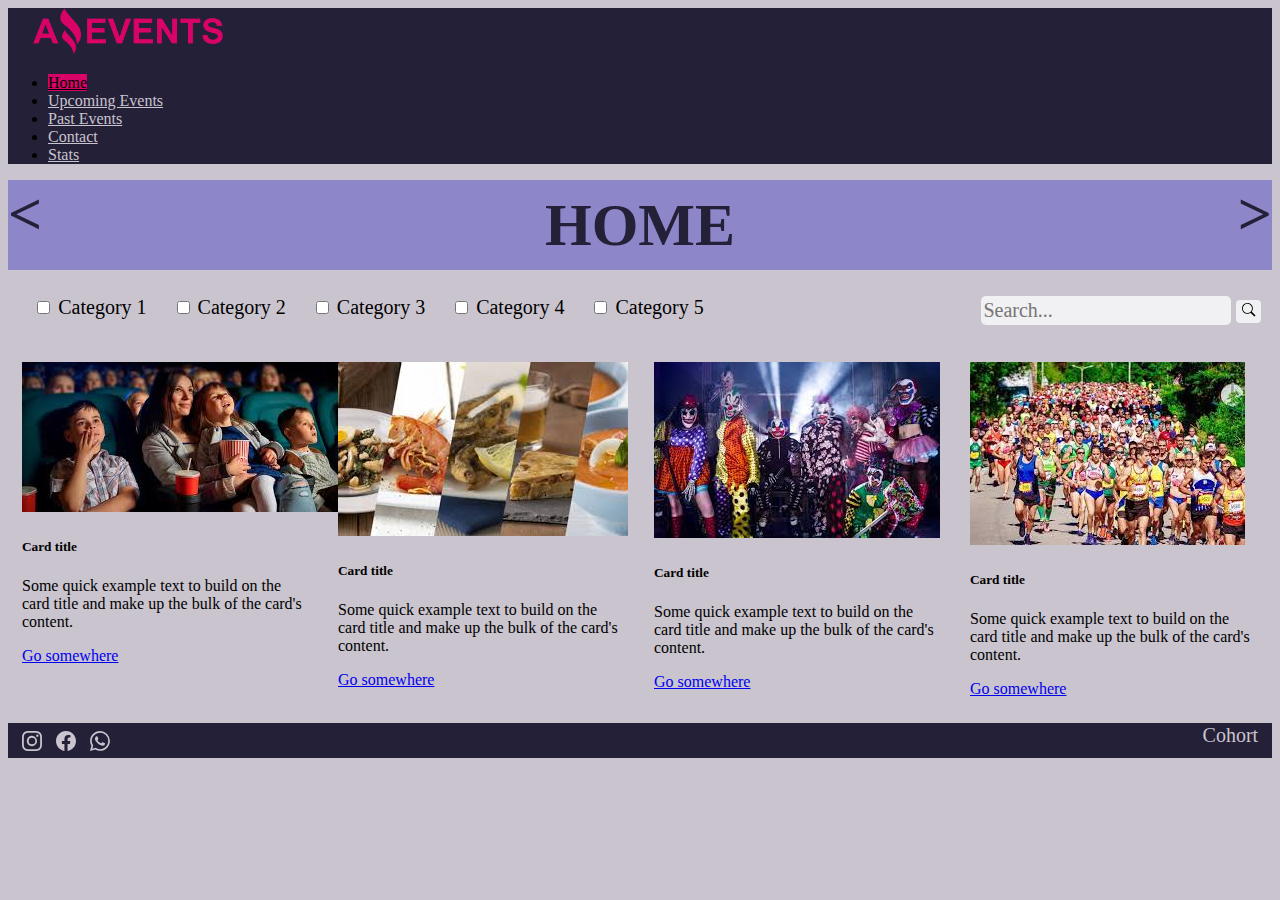
==== index.html @ ae0d7a33 ":sparkles:Feat: Add new pages and its structure. Add CSS stylesheet. Conected to Boostrap and add de" ====
<!DOCTYPE html>
<html lang="en">
<head>
    <meta charset="UTF-8">
    <meta http-equiv="X-UA-Compatible" content="IE=edge">
    <meta name="viewport" content="width=device-width, initial-scale=1.0">
    <link href="https://cdn.jsdelivr.net/npm/bootstrap@5.2.2/dist/css/bootstrap.min.css" rel="stylesheet" integrity="sha384-Zenh87qX5JnK2Jl0vWa8Ck2rdkQ2Bzep5IDxbcnCeuOxjzrPF/et3URy9Bv1WTRi" crossorigin="anonymous">
    <link rel="stylesheet" href="https://cdn.jsdelivr.net/npm/bootstrap-icons@1.9.1/font/bootstrap-icons.css">
    <link rel="stylesheet" href="./styles/stylesheet.css">
    <title>AE:Home Page</title>
</head>
<body>
    <header>
            <nav class="navbar">
                <img class="logo" src="../assets/Logo-Amazing-Events.png" alt="logo" width="15%">
                <div class="nav-bar nav-pills">
                    <ul class="nav justify-content-end">
                        <li class="nav-item">
                            <a class="nav-link active" aria-current="page" href="#">Home</a>
                        </li>
                        <li class="nav-item">
                            <a class="nav-link" href="./pages/upevents.html">Upcoming Events</a>
                        </li>
                        <li class="nav-item">
                            <a class="nav-link" href="./pages/pastevents.html">Past Events</a>
                        </li>
                        <li class="nav-item">
                            <a class="nav-link" href="./pages/contact.html">Contact</a>
                        </li>
                        <li class="nav-item">
                            <a class="nav-link" href="./pages/stats.html">Stats</a>
                        </li>
                    </ul>
                </div>
            </nav>
        <div class="titulo">
            <span>&lt;</span>
            <h1>HOME</h1>
            <span>&gt;</span>                
        </div>
    </header>
    <main>
        <section class="search-container">
            <div class="categories-container">
                <input type="checkbox" id="category" name="category1" value="category1">
                <label for="category1">Category 1</label>
                <input type="checkbox" id="category" name="category2" value="category2">
                <label for="category2">Category 2</label>
                <input type="checkbox" id="category" name="category3" value="category3">
                <label for="category3">Category 3</label>
                <input type="checkbox" id="category" name="category4" value="category4">
                <label for="category4">Category 4</label>
                <input type="checkbox" id="category" name="category5" value="category5">
                <label for="category5">Category 5</label>
            </div>
            <div class="searching">
                <form class="search-bar" action="">
                    <input class="search-inp" type="text" placeholder="Search..." name="search">
                    <button class="search-but" type="submit"><svg xmlns="http://www.w3.org/2000/svg" width="1em" height="1em" fill="currentColor" class="bi bi-search" viewBox="0 0 16 16">
                        <path d="M11.742 10.344a6.5 6.5 0 1 0-1.397 1.398h-.001c.03.04.062.078.098.115l3.85 3.85a1 1 0 0 0 1.415-1.414l-3.85-3.85a1.007 1.007 0 0 0-.115-.1zM12 6.5a5.5 5.5 0 1 1-11 0 5.5 5.5 0 0 1 11 0z"/>
                      </svg></button> 
                </form>
            </div>
            </nav>
        </section>
        <section class="cards">
            <div class="card" style="width: 18rem;">
                <img src="./assets/Cine7.jpg" class="card-img-top" alt="...">
                <div class="card-body">
                  <h5 class="card-title">Card title</h5>
                  <p class="card-text">Some quick example text to build on the card title and make up the bulk of the card's content.</p>
                  <a href="#" class="btn btn-primary">Go somewhere</a>
                </div>
            </div>
            <div class="card" style="width: 18rem;">
                <img src="./assets/Feria-de-comidas7.jpg" class="card-img-top" alt="...">
                <div class="card-body">
                  <h5 class="card-title">Card title</h5>
                  <p class="card-text">Some quick example text to build on the card title and make up the bulk of the card's content.</p>
                  <a href="#" class="btn btn-primary">Go somewhere</a>
                </div>
            </div>
            <div class="card" style="width: 18rem;">
                <img src="./assets/Fiesta-de-disfraces1.jpg" class="card-img-top" alt="...">
                <div class="card-body">
                  <h5 class="card-title">Card title</h5>
                  <p class="card-text">Some quick example text to build on the card title and make up the bulk of the card's content.</p>
                  <a href="#" class="btn btn-primary">Go somewhere</a>
                </div>
            </div>
            <div class="card" style="width: 18rem;">
                <img src="./assets/Maraton3.jpg" class="card-img-top" alt="...">
                <div class="card-body">
                  <h5 class="card-title">Card title</h5>
                  <p class="card-text">Some quick example text to build on the card title and make up the bulk of the card's content.</p>
                  <a href="#" class="btn btn-primary">Go somewhere</a>
                </div>
            </div>
        </section>
    </main>
    <footer>
        <div class="icons-container">
            <svg xmlns="http://www.w3.org/2000/svg" width="1em" height="1em" fill="currentColor" class="bi bi-instagram" viewBox="0 0 16 16">
                <path d="M8 0C5.829 0 5.556.01 4.703.048 3.85.088 3.269.222 2.76.42a3.917 3.917 0 0 0-1.417.923A3.927 3.927 0 0 0 .42 2.76C.222 3.268.087 3.85.048 4.7.01 5.555 0 5.827 0 8.001c0 2.172.01 2.444.048 3.297.04.852.174 1.433.372 1.942.205.526.478.972.923 1.417.444.445.89.719 1.416.923.51.198 1.09.333 1.942.372C5.555 15.99 5.827 16 8 16s2.444-.01 3.298-.048c.851-.04 1.434-.174 1.943-.372a3.916 3.916 0 0 0 1.416-.923c.445-.445.718-.891.923-1.417.197-.509.332-1.09.372-1.942C15.99 10.445 16 10.173 16 8s-.01-2.445-.048-3.299c-.04-.851-.175-1.433-.372-1.941a3.926 3.926 0 0 0-.923-1.417A3.911 3.911 0 0 0 13.24.42c-.51-.198-1.092-.333-1.943-.372C10.443.01 10.172 0 7.998 0h.003zm-.717 1.442h.718c2.136 0 2.389.007 3.232.046.78.035 1.204.166 1.486.275.373.145.64.319.92.599.28.28.453.546.598.92.11.281.24.705.275 1.485.039.843.047 1.096.047 3.231s-.008 2.389-.047 3.232c-.035.78-.166 1.203-.275 1.485a2.47 2.47 0 0 1-.599.919c-.28.28-.546.453-.92.598-.28.11-.704.24-1.485.276-.843.038-1.096.047-3.232.047s-2.39-.009-3.233-.047c-.78-.036-1.203-.166-1.485-.276a2.478 2.478 0 0 1-.92-.598 2.48 2.48 0 0 1-.6-.92c-.109-.281-.24-.705-.275-1.485-.038-.843-.046-1.096-.046-3.233 0-2.136.008-2.388.046-3.231.036-.78.166-1.204.276-1.486.145-.373.319-.64.599-.92.28-.28.546-.453.92-.598.282-.11.705-.24 1.485-.276.738-.034 1.024-.044 2.515-.045v.002zm4.988 1.328a.96.96 0 1 0 0 1.92.96.96 0 0 0 0-1.92zm-4.27 1.122a4.109 4.109 0 1 0 0 8.217 4.109 4.109 0 0 0 0-8.217zm0 1.441a2.667 2.667 0 1 1 0 5.334 2.667 2.667 0 0 1 0-5.334z"/>
            </svg>
            <svg xmlns="http://www.w3.org/2000/svg" width="1em" height="1em" fill="currentColor" class="bi bi-facebook" viewBox="0 0 16 16">
                <path d="M16 8.049c0-4.446-3.582-8.05-8-8.05C3.58 0-.002 3.603-.002 8.05c0 4.017 2.926 7.347 6.75 7.951v-5.625h-2.03V8.05H6.75V6.275c0-2.017 1.195-3.131 3.022-3.131.876 0 1.791.157 1.791.157v1.98h-1.009c-.993 0-1.303.621-1.303 1.258v1.51h2.218l-.354 2.326H9.25V16c3.824-.604 6.75-3.934 6.75-7.951z"/>
            </svg>
            <svg xmlns="http://www.w3.org/2000/svg" width="1em" height="1em" fill="currentColor" class="bi bi-whatsapp" viewBox="0 0 16 16">
                <path d="M13.601 2.326A7.854 7.854 0 0 0 7.994 0C3.627 0 .068 3.558.064 7.926c0 1.399.366 2.76 1.057 3.965L0 16l4.204-1.102a7.933 7.933 0 0 0 3.79.965h.004c4.368 0 7.926-3.558 7.93-7.93A7.898 7.898 0 0 0 13.6 2.326zM7.994 14.521a6.573 6.573 0 0 1-3.356-.92l-.24-.144-2.494.654.666-2.433-.156-.251a6.56 6.56 0 0 1-1.007-3.505c0-3.626 2.957-6.584 6.591-6.584a6.56 6.56 0 0 1 4.66 1.931 6.557 6.557 0 0 1 1.928 4.66c-.004 3.639-2.961 6.592-6.592 6.592zm3.615-4.934c-.197-.099-1.17-.578-1.353-.646-.182-.065-.315-.099-.445.099-.133.197-.513.646-.627.775-.114.133-.232.148-.43.05-.197-.1-.836-.308-1.592-.985-.59-.525-.985-1.175-1.103-1.372-.114-.198-.011-.304.088-.403.087-.088.197-.232.296-.346.1-.114.133-.198.198-.33.065-.134.034-.248-.015-.347-.05-.099-.445-1.076-.612-1.47-.16-.389-.323-.335-.445-.34-.114-.007-.247-.007-.38-.007a.729.729 0 0 0-.529.247c-.182.198-.691.677-.691 1.654 0 .977.71 1.916.81 2.049.098.133 1.394 2.132 3.383 2.992.47.205.84.326 1.129.418.475.152.904.129 1.246.08.38-.058 1.171-.48 1.338-.943.164-.464.164-.86.114-.943-.049-.084-.182-.133-.38-.232z"/>
            </svg>
        </div>
        <span>Cohort</span>
    </footer>   
</body>
    <script src="https://cdn.jsdelivr.net/npm/bootstrap@5.2.2/dist/js/bootstrap.bundle.min.js" integrity="sha384-OERcA2EqjJCMA+/3y+gxIOqMEjwtxJY7qPCqsdltbNJuaOe923+mo//f6V8Qbsw3" crossorigin="anonymous"></script>
</html>
---- styles/stylesheet.css ----
body {
    background-color: #CAC4CE;
}

.logo {
    padding-left: 2%;
}

.nav {
    --bs-nav-link-color: var(--bs-link-color);
    --bs-nav-link-hover-color: #D90368;
}

.navbar {
    background-color: #242038;
}

.nav-link {
color: #CAC4CE;
}

.nav-pills .nav-link.active, .nav-pills .show>.nav-link {
    color: var(--bs-nav-pills-link-active-color);
    background-color: #D90368;
    cursor: default;
}

.titulo {
    display: flex;
    justify-content: space-between;
    background-color: #8D86C9;
    align-content: center;
    color: #242038;
}

h1 {
    font-size: 60px;
    padding: 0;
    margin: 0;
    line-height: 1.5;
}

.titulo > span {
    font-size: 60px;
    font-weight: bold;
} 

.search-container {
    display: flex;
    justify-content: space-between;
    margin: 2% 0% 0% 2%;
    font-size: 20px;
}

.categories-container {
    width: 60%;
}

.categories-container > label{
    padding-right: 3%;
}

#category {
    padding: 10px;
}

.searching {
    width: 25%;
    margin-left: 20%;
}

input[type=text] {
    border-radius: 5px;
    border: none;
    background-color: rgba(255, 255, 255, 0.74);
    font-family: unset;
    font-size: 20px;
}  

.search-inp {
    padding: 1%;
}

.search-but {
    border-radius: 4px;
    border: none;
    padding: 1% 2%;
    background-color: rgba(255, 255, 255, 0.74);
    transition: all 0.5s;
}

.search-but:hover {
    background-color: #D90368;
  }

.cards {
    display: flex;
    justify-content: space-around;
    margin-top: 3%;
    margin-bottom: 2%;
}

footer {
    display: flex;
    justify-content: space-between;
    background-color: #242038;
    padding: 0.1%;
    margin-top: 1%;
    font-size: 20px;
    color: #CAC4CE;
}

.icons-container {
    width: 8%;
    display: flex;
    justify-content: space-around;
    margin: 0.5%;
    
}

footer > span {
   margin-right: 1%;
}
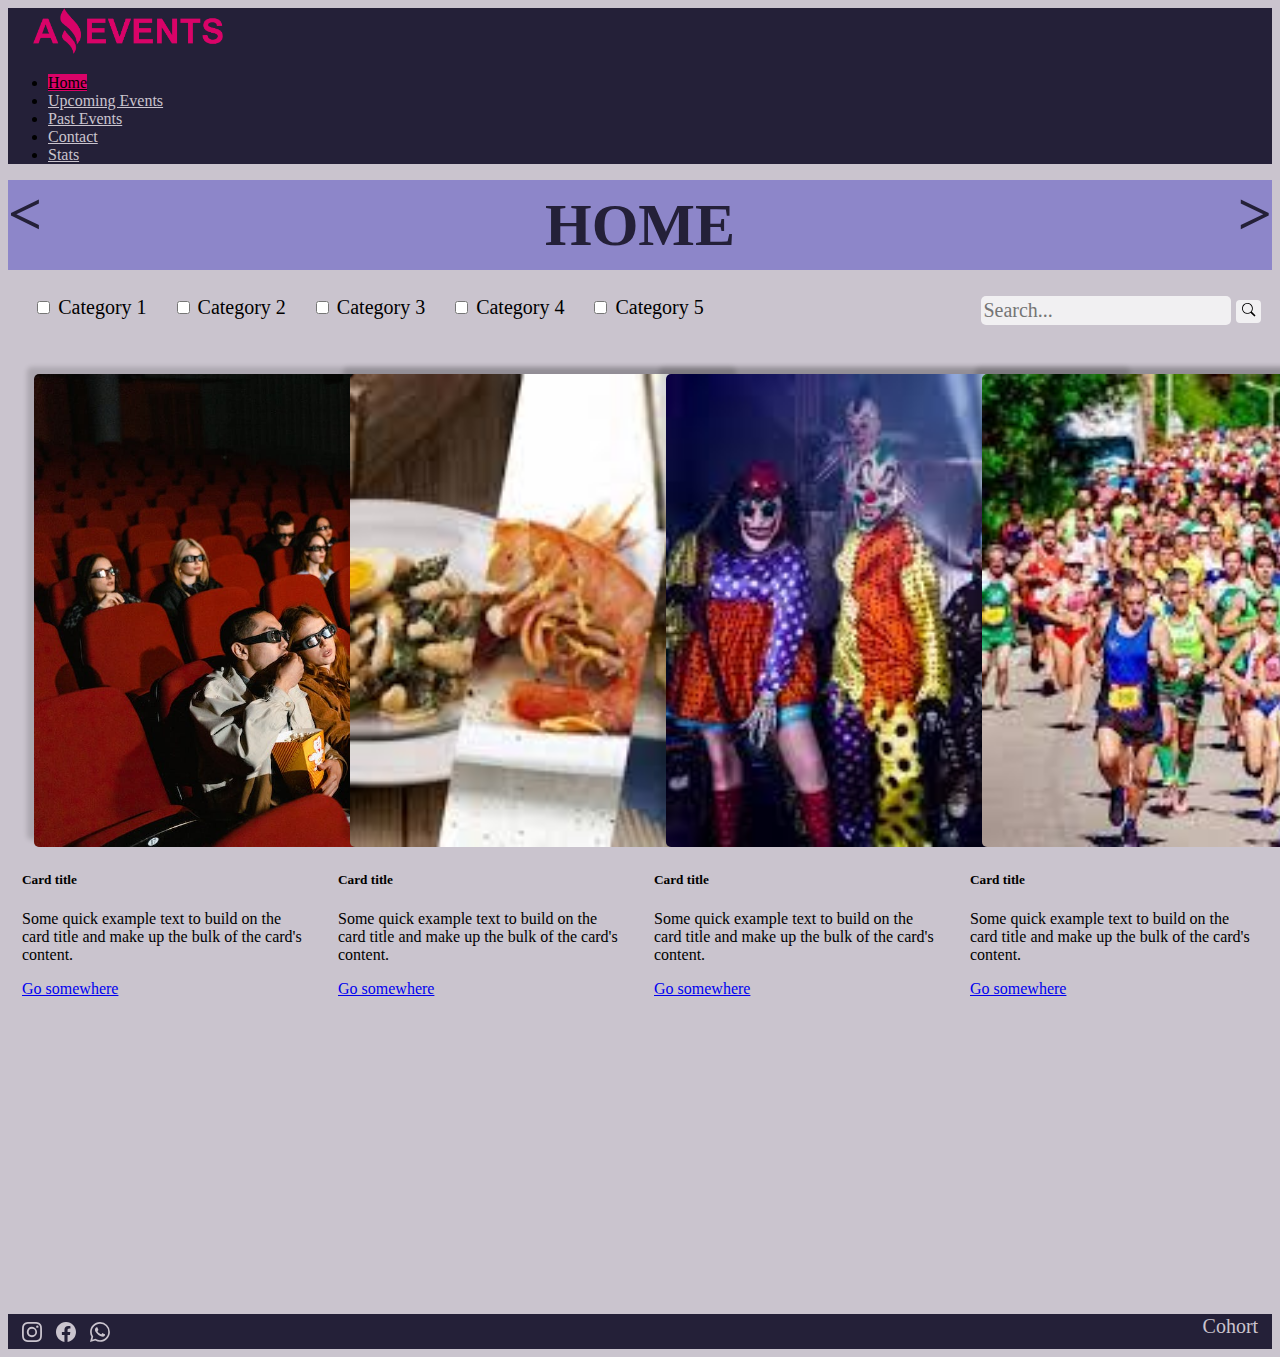
==== commit 647ad3c8: ":sparkles: Add content and features from boostrap and images, home page ready" ====
--- a/index.html
+++ b/index.html
@@ -8,6 +8,7 @@
     <link rel="stylesheet" href="https://cdn.jsdelivr.net/npm/bootstrap-icons@1.9.1/font/bootstrap-icons.css">
     <link rel="stylesheet" href="./styles/stylesheet.css">
     <title>AE:Home Page</title>
+    <link rel="icon" type="image/x-icon" href="./assets/icon_amazing_events.png">
 </head>
 <body>
     <header>
@@ -65,7 +66,9 @@
         </section>
         <section class="cards">
             <div class="card" style="width: 18rem;">
-                <img src="./assets/Cine7.jpg" class="card-img-top" alt="...">
+                <div class="image-card-container"> 
+                    <img src="./assets/cinema.jpeg" class="card-img-top" alt="cinema">
+                </div>
                 <div class="card-body">
                   <h5 class="card-title">Card title</h5>
                   <p class="card-text">Some quick example text to build on the card title and make up the bulk of the card's content.</p>
@@ -73,7 +76,9 @@
                 </div>
             </div>
             <div class="card" style="width: 18rem;">
-                <img src="./assets/Feria-de-comidas7.jpg" class="card-img-top" alt="...">
+                <div class="image-card-container">
+                    <img src="./assets/Feria-de-comidas7.jpg" class="card-img-top" alt="food fair">
+                </div>
                 <div class="card-body">
                   <h5 class="card-title">Card title</h5>
                   <p class="card-text">Some quick example text to build on the card title and make up the bulk of the card's content.</p>
@@ -81,7 +86,9 @@
                 </div>
             </div>
             <div class="card" style="width: 18rem;">
-                <img src="./assets/Fiesta-de-disfraces1.jpg" class="card-img-top" alt="...">
+                <div class="image-card-container">
+                    <img src="./assets/Fiesta-de-disfraces1.jpg" class="card-img-top" alt="costume party">
+                </div>
                 <div class="card-body">
                   <h5 class="card-title">Card title</h5>
                   <p class="card-text">Some quick example text to build on the card title and make up the bulk of the card's content.</p>
@@ -89,7 +96,9 @@
                 </div>
             </div>
             <div class="card" style="width: 18rem;">
-                <img src="./assets/Maraton3.jpg" class="card-img-top" alt="...">
+                <div class="image-card-container">
+                    <img src="./assets/Maraton3.jpg" class="card-img-top" alt="marathon">
+                </div>
                 <div class="card-body">
                   <h5 class="card-title">Card title</h5>
                   <p class="card-text">Some quick example text to build on the card title and make up the bulk of the card's content.</p>
--- a/styles/stylesheet.css
+++ b/styles/stylesheet.css
@@ -100,6 +100,17 @@
     margin-bottom: 2%;
 }
 
+.image-card-container {
+    padding: 12px;
+    height: 50%;
+}
+
+.image-card-container > img {
+    height: 102%;
+    border-radius: 5px;
+    box-shadow: -7px -7px 5px 0px rgba(0, 0, 0, 0.15);
+}
+
 footer {
     display: flex;
     justify-content: space-between;
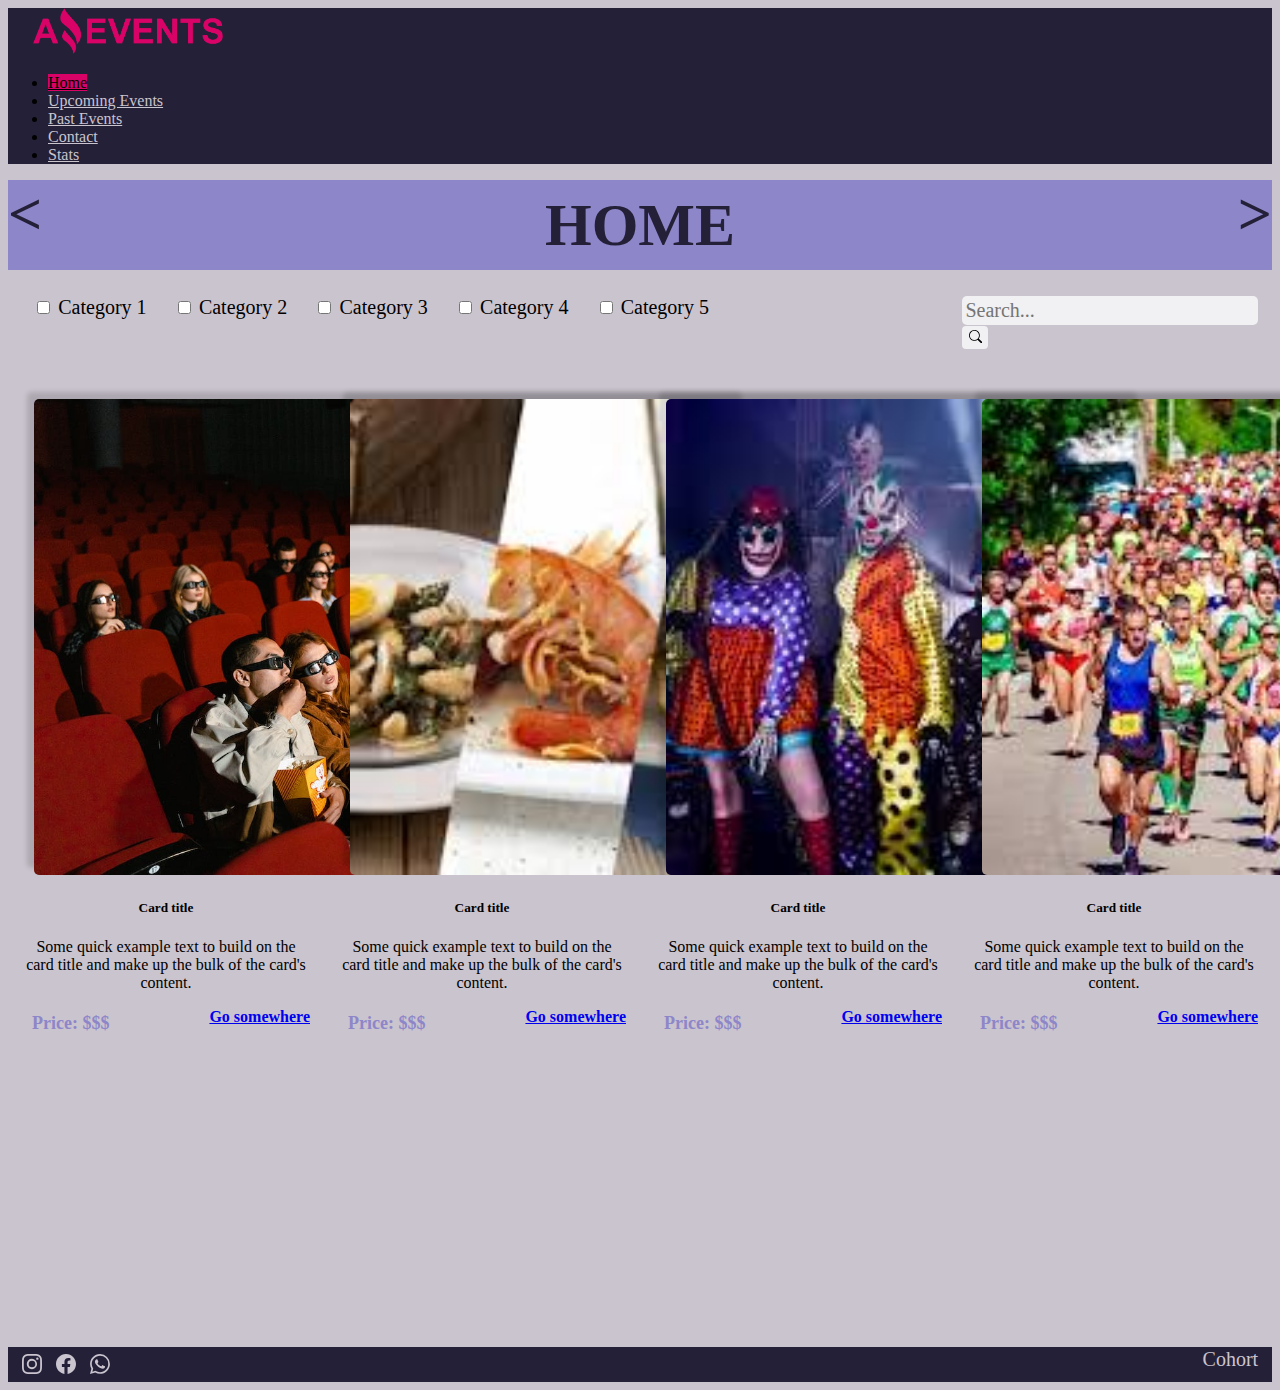
==== commit e25c06a7: ":sparkles:Feat: All pages ready with its styles" ====
--- a/index.html
+++ b/index.html
@@ -56,13 +56,12 @@
             </div>
             <div class="searching">
                 <form class="search-bar" action="">
-                    <input class="search-inp" type="text" placeholder="Search..." name="search">
+                    <input class="search-inp" type="text" placeholder="Search..." name="search" size="24px">
                     <button class="search-but" type="submit"><svg xmlns="http://www.w3.org/2000/svg" width="1em" height="1em" fill="currentColor" class="bi bi-search" viewBox="0 0 16 16">
                         <path d="M11.742 10.344a6.5 6.5 0 1 0-1.397 1.398h-.001c.03.04.062.078.098.115l3.85 3.85a1 1 0 0 0 1.415-1.414l-3.85-3.85a1.007 1.007 0 0 0-.115-.1zM12 6.5a5.5 5.5 0 1 1-11 0 5.5 5.5 0 0 1 11 0z"/>
                       </svg></button> 
                 </form>
             </div>
-            </nav>
         </section>
         <section class="cards">
             <div class="card" style="width: 18rem;">
@@ -72,7 +71,10 @@
                 <div class="card-body">
                   <h5 class="card-title">Card title</h5>
                   <p class="card-text">Some quick example text to build on the card title and make up the bulk of the card's content.</p>
-                  <a href="#" class="btn btn-primary">Go somewhere</a>
+                  <div class="bottom-card"> 
+                    <span>Price: $$$</span>
+                    <a href="./pages/details.html" class="btn btn-primary">Go somewhere</a>
+                  </div>
                 </div>
             </div>
             <div class="card" style="width: 18rem;">
@@ -82,7 +84,10 @@
                 <div class="card-body">
                   <h5 class="card-title">Card title</h5>
                   <p class="card-text">Some quick example text to build on the card title and make up the bulk of the card's content.</p>
-                  <a href="#" class="btn btn-primary">Go somewhere</a>
+                  <div class="bottom-card"> 
+                    <span>Price: $$$</span>
+                    <a href="./pages/details.html" class="btn btn-primary">Go somewhere</a>
+                  </div>
                 </div>
             </div>
             <div class="card" style="width: 18rem;">
@@ -92,7 +97,10 @@
                 <div class="card-body">
                   <h5 class="card-title">Card title</h5>
                   <p class="card-text">Some quick example text to build on the card title and make up the bulk of the card's content.</p>
-                  <a href="#" class="btn btn-primary">Go somewhere</a>
+                  <div class="bottom-card"> 
+                    <span>Price: $$$</span>
+                    <a href="./pages/details.html" class="btn btn-primary">Go somewhere</a>
+                  </div>
                 </div>
             </div>
             <div class="card" style="width: 18rem;">
@@ -102,7 +110,10 @@
                 <div class="card-body">
                   <h5 class="card-title">Card title</h5>
                   <p class="card-text">Some quick example text to build on the card title and make up the bulk of the card's content.</p>
-                  <a href="#" class="btn btn-primary">Go somewhere</a>
+                  <div class="bottom-card"> 
+                    <span>Price: $$$</span>
+                    <a href="./pages/details.html" class="btn btn-primary">Go somewhere</a>
+                  </div>
                 </div>
             </div>
         </section>
--- a/styles/stylesheet.css
+++ b/styles/stylesheet.css
@@ -16,7 +16,11 @@
 }
 
 .nav-link {
-color: #CAC4CE;
+    color: #CAC4CE;
+}
+
+.nav-bar {
+    margin-right: 1%;
 }
 
 .nav-pills .nav-link.active, .nav-pills .show>.nav-link {
@@ -76,6 +80,10 @@
     font-family: unset;
     font-size: 20px;
 }  
+
+.searching {
+    margin-left: -1%;
+}
 
 .search-inp {
     padding: 1%;
@@ -91,13 +99,30 @@
 
 .search-but:hover {
     background-color: #D90368;
-  }
+}
 
 .cards {
     display: flex;
     justify-content: space-around;
     margin-top: 3%;
     margin-bottom: 2%;
+}
+
+.card-body {
+    text-align: center;
+}
+
+.bottom-card {
+    display: flex;
+    justify-content: space-between;
+}
+
+.bottom-card > span {
+    font-weight: 600;
+    font-size: 18px;
+    padding-top: 5px;
+    padding-left: 10px;
+    color: #8D86C9;
 }
 
 .image-card-container {
@@ -132,3 +157,166 @@
 footer > span {
    margin-right: 1%;
 }
+
+.contact-section {
+    display: flex;
+    justify-content: center;
+}
+
+.contact-container {
+    display: flex;
+    flex-direction: column;
+    align-items: center;
+    width: 50%;
+    padding: 2%;
+    margin-top: 3%;
+    color:#a80350;
+    border-radius: 10px;
+}
+
+.email {
+    margin-bottom: 3%;
+    font-size: 20px;
+    font-weight: bold;
+}
+
+.name {
+    margin-bottom: 4%;
+    font-size: 20px;
+    font-weight: bold;
+}
+
+.comment {
+    display: flex;
+    flex-direction: column;
+    margin-bottom: 3%;
+    margin-top: 5%;
+    font-size: 20px;
+    font-weight: bold;
+}
+
+.comment > label {
+    margin-bottom: 1%;
+    font-size: 20px;
+    font-weight: bold;
+}
+
+.submit-button {
+    display: flex;
+    justify-content: end;
+}
+
+.btn-primary {
+    --bs-btn-bg: #D90368;
+    --bs-btn-border-color: #D90368;
+    --bs-btn-hover-bg: #a80350;
+    --bs-btn-hover-border-color: #a80350;
+    --bs-btn-color: white;
+    font-size: 16px;
+    font-weight: 700;
+}
+
+input[type=email] {
+    border-radius: 5px;
+    border: none;
+    background-color: rgba(255, 255, 255, 0.74);
+    font-family: unset;
+}  
+
+textarea {
+    border-radius: 5px;
+    border: none;
+    background-color: rgba(255, 255, 255, 0.74);
+    font-size: 16px;
+}  
+
+.less-content-footer {
+  position: relative;
+  position: fixed;
+  bottom: 0%;
+  display: flex;
+  justify-content: space-between;
+  background-color: #242038;
+  padding: 0.1%;
+  width: 100%;
+  margin-top: 1%; 
+  font-size: 20px;
+  color: #CAC4CE;
+}
+
+.table-container {
+    width: 80%;
+    margin: 3% 0%;
+    padding: 2%;
+    border-radius: 10px;
+    background-color: white;
+}
+
+.table {
+    color: #242038;
+    border: 1px solid;
+}
+
+.title-row {
+    background-color: #242038;
+    color: #CAC4CE;
+}
+
+td {
+    border: 1px solid;
+    font-weight: 500;
+}
+
+.empty-row > td {
+    height: 30px;
+}
+
+.stats-main {
+    display: flex;
+    justify-content: center;
+}
+
+.detail-card-section {
+    display: flex;
+    justify-content: center;
+}
+
+.detail-card-container {
+    width: 70%;
+    display: flex;
+    background-color: white;
+    margin-top: 3%;
+}
+
+.img-detail-container {
+    padding: 30px;
+    padding-right: 5px;
+}
+
+.img-detail-container > img {
+    width: 450px;
+    height: 400px;
+    border-radius: 5px;
+    box-shadow: -7px -7px 5px 0px rgba(0, 0, 0, 0.15);
+}
+
+.detail-info-container {
+    width: 50%;
+    display: flex;
+    flex-direction: column;
+    justify-content: center;
+    padding: 30px 25px 30px 20px; 
+    text-align: justify;
+}
+
+.detail-info-container > span {
+    font-size: 50px;
+    font-weight: bold;
+    margin-top: -5%;
+}
+
+.detail-info-container > p {
+    font-size: 18px;
+    margin-top: 3%;
+}
+
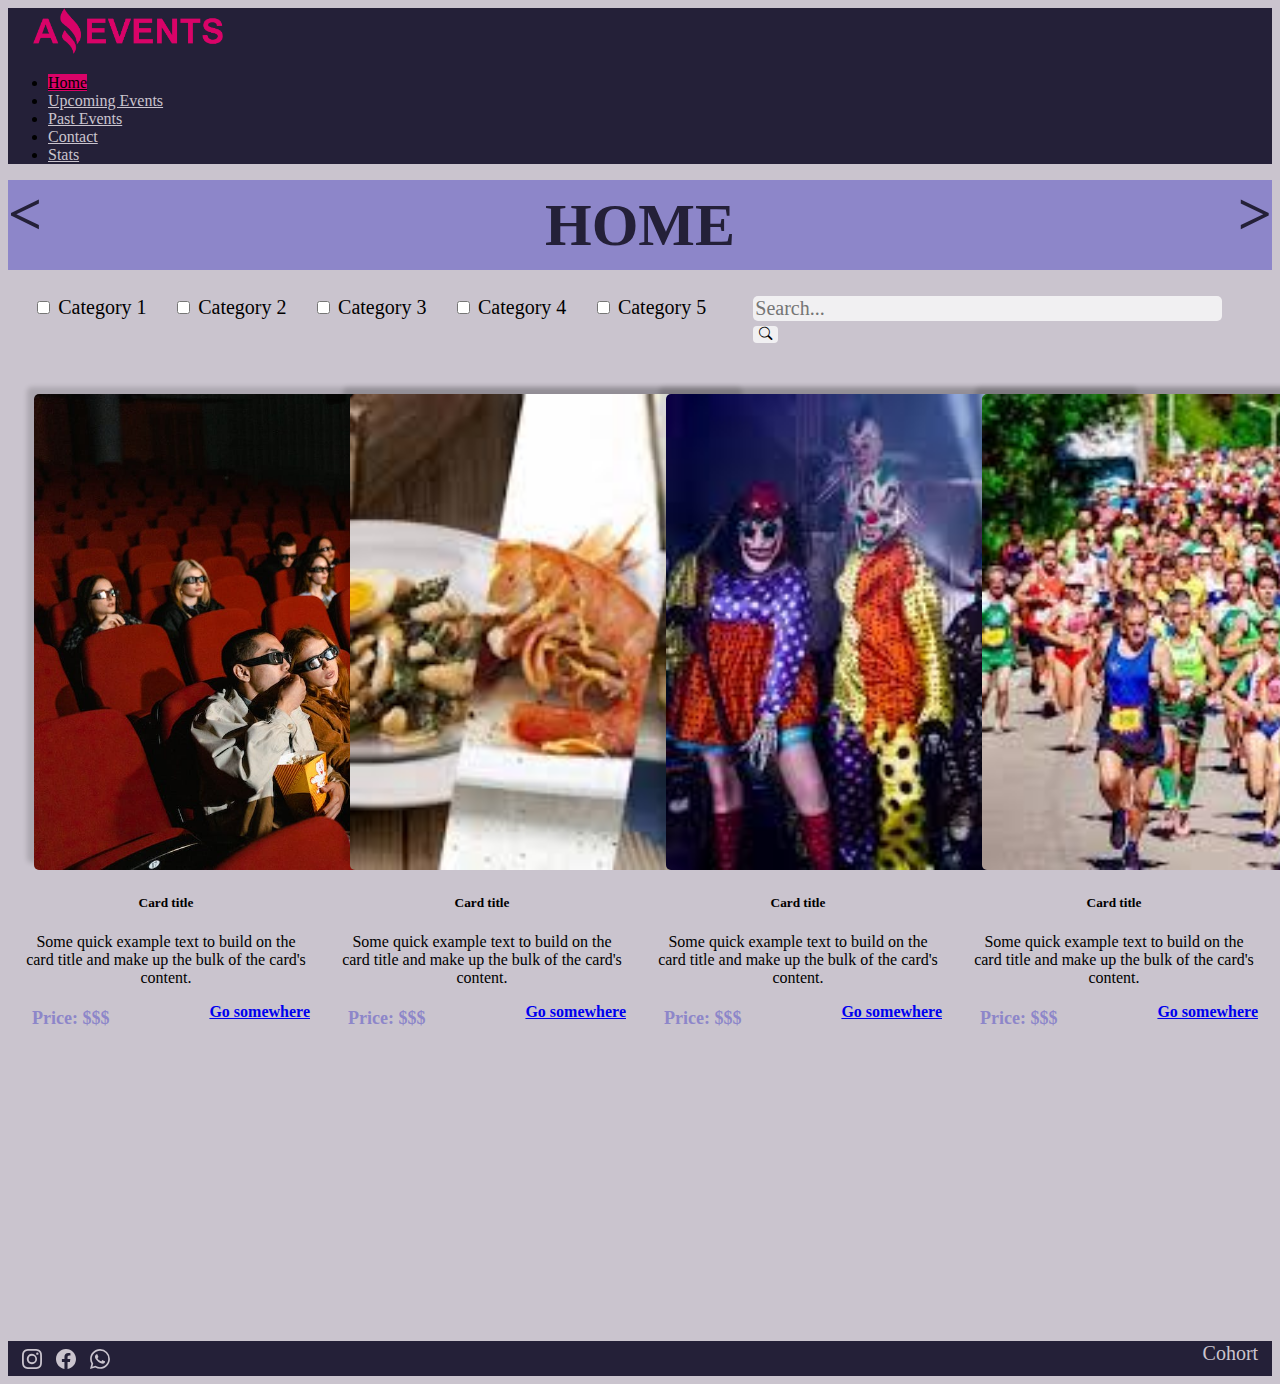
==== commit e3aae58d: ":bug:Fix: Search bar fixed" ====
--- a/index.html
+++ b/index.html
@@ -55,12 +55,8 @@
                 <label for="category5">Category 5</label>
             </div>
             <div class="searching">
-                <form class="search-bar" action="">
-                    <input class="search-inp" type="text" placeholder="Search..." name="search" size="24px">
-                    <button class="search-but" type="submit"><svg xmlns="http://www.w3.org/2000/svg" width="1em" height="1em" fill="currentColor" class="bi bi-search" viewBox="0 0 16 16">
-                        <path d="M11.742 10.344a6.5 6.5 0 1 0-1.397 1.398h-.001c.03.04.062.078.098.115l3.85 3.85a1 1 0 0 0 1.415-1.414l-3.85-3.85a1.007 1.007 0 0 0-.115-.1zM12 6.5a5.5 5.5 0 1 1-11 0 5.5 5.5 0 0 1 11 0z"/>
-                      </svg></button> 
-                </form>
+                <input type="text" name="search" id="search" placeholder="Search..." size="40px">
+                <button class="search-but" type="submit"><i class="bi bi-search"></i></button>
             </div>
         </section>
         <section class="cards">
--- a/styles/stylesheet.css
+++ b/styles/stylesheet.css
@@ -52,7 +52,7 @@
 .search-container {
     display: flex;
     justify-content: space-between;
-    margin: 2% 0% 0% 2%;
+    margin: 2% 2% 0% 2%;
     font-size: 20px;
 }
 
@@ -66,11 +66,6 @@
 
 #category {
     padding: 10px;
-}
-
-.searching {
-    width: 25%;
-    margin-left: 20%;
 }
 
 input[type=text] {
@@ -81,18 +76,9 @@
     font-size: 20px;
 }  
 
-.searching {
-    margin-left: -1%;
-}
-
-.search-inp {
-    padding: 1%;
-}
-
 .search-but {
     border-radius: 4px;
     border: none;
-    padding: 1% 2%;
     background-color: rgba(255, 255, 255, 0.74);
     transition: all 0.5s;
 }
@@ -319,4 +305,3 @@
     font-size: 18px;
     margin-top: 3%;
 }
-
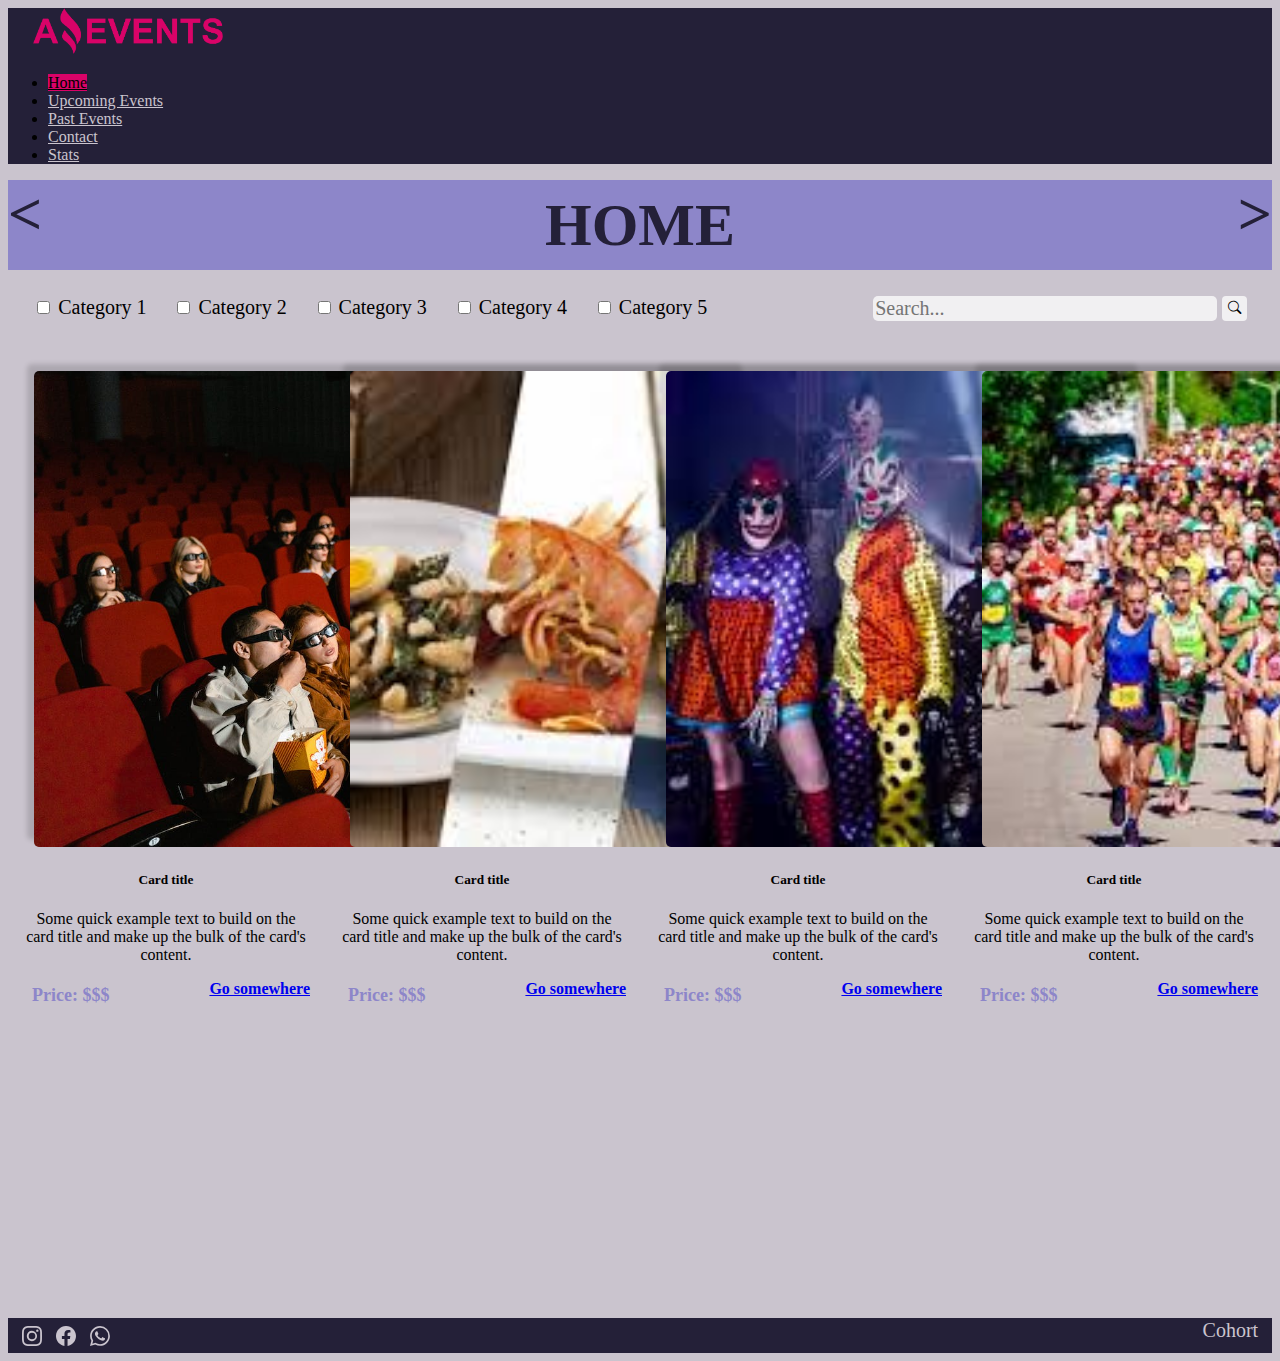
==== commit e07f5c20: ":bug:Fix: Responsive bugs fixed" ====
--- a/index.html
+++ b/index.html
@@ -55,7 +55,7 @@
                 <label for="category5">Category 5</label>
             </div>
             <div class="searching">
-                <input type="text" name="search" id="search" placeholder="Search..." size="40px">
+                <input type="text" name="search" id="search" placeholder="Search...">
                 <button class="search-but" type="submit"><i class="bi bi-search"></i></button>
             </div>
         </section>
--- a/styles/stylesheet.css
+++ b/styles/stylesheet.css
@@ -56,6 +56,17 @@
     font-size: 20px;
 }
 
+.searching {
+    width: 40%;
+    display: flex;
+    justify-content: flex-end;
+}
+
+.searching > input {
+    width: 70%;
+    margin-right: 1%;
+}
+
 .categories-container {
     width: 60%;
 }
@@ -92,6 +103,7 @@
     justify-content: space-around;
     margin-top: 3%;
     margin-bottom: 2%;
+    flex-wrap: wrap;
 }
 
 .card-body {
@@ -217,7 +229,6 @@
 }  
 
 .less-content-footer {
-  position: relative;
   position: fixed;
   bottom: 0%;
   display: flex;
@@ -305,3 +316,68 @@
     font-size: 18px;
     margin-top: 3%;
 }
+
+
+@media only screen and (min-width:1400px) {
+    /* Mayor que mi pantalla: */
+    footer {
+        position: fixed;
+        bottom: 0%;
+        width: 100%;
+    }
+}
+
+
+@media only screen and (min-height:1080px) {
+    /* Mayor que mi pantalla: */
+    footer {
+        position: fixed;
+        bottom: 0%;
+        width: 100%;
+    }
+}
+
+@media only screen and (max-width:1200px) {
+    /* For inspector: */
+    .searching {
+        height: 20%;
+    }
+    .card {
+        margin-top: 2%;
+    }
+ 
+}
+
+@media only screen and (max-width:800px) {
+    /* For tablets: */
+    .cards {
+        margin-bottom: 2%;
+    }
+
+    .card {
+        margin-top: 2%;
+    }
+ 
+}
+
+@media only screen and (max-width:696px) {
+    /* For mobile phones: */
+    .search-container {
+        flex-direction: column;   
+    }
+
+    .categories-container {
+        width: 82%;
+        margin-left: 2%;
+    }
+    
+    .searching {
+        width: 100%;
+        justify-content: center;
+        margin-top: 2%;
+    }
+
+    .searching > input {
+        width: 90%;
+    }
+}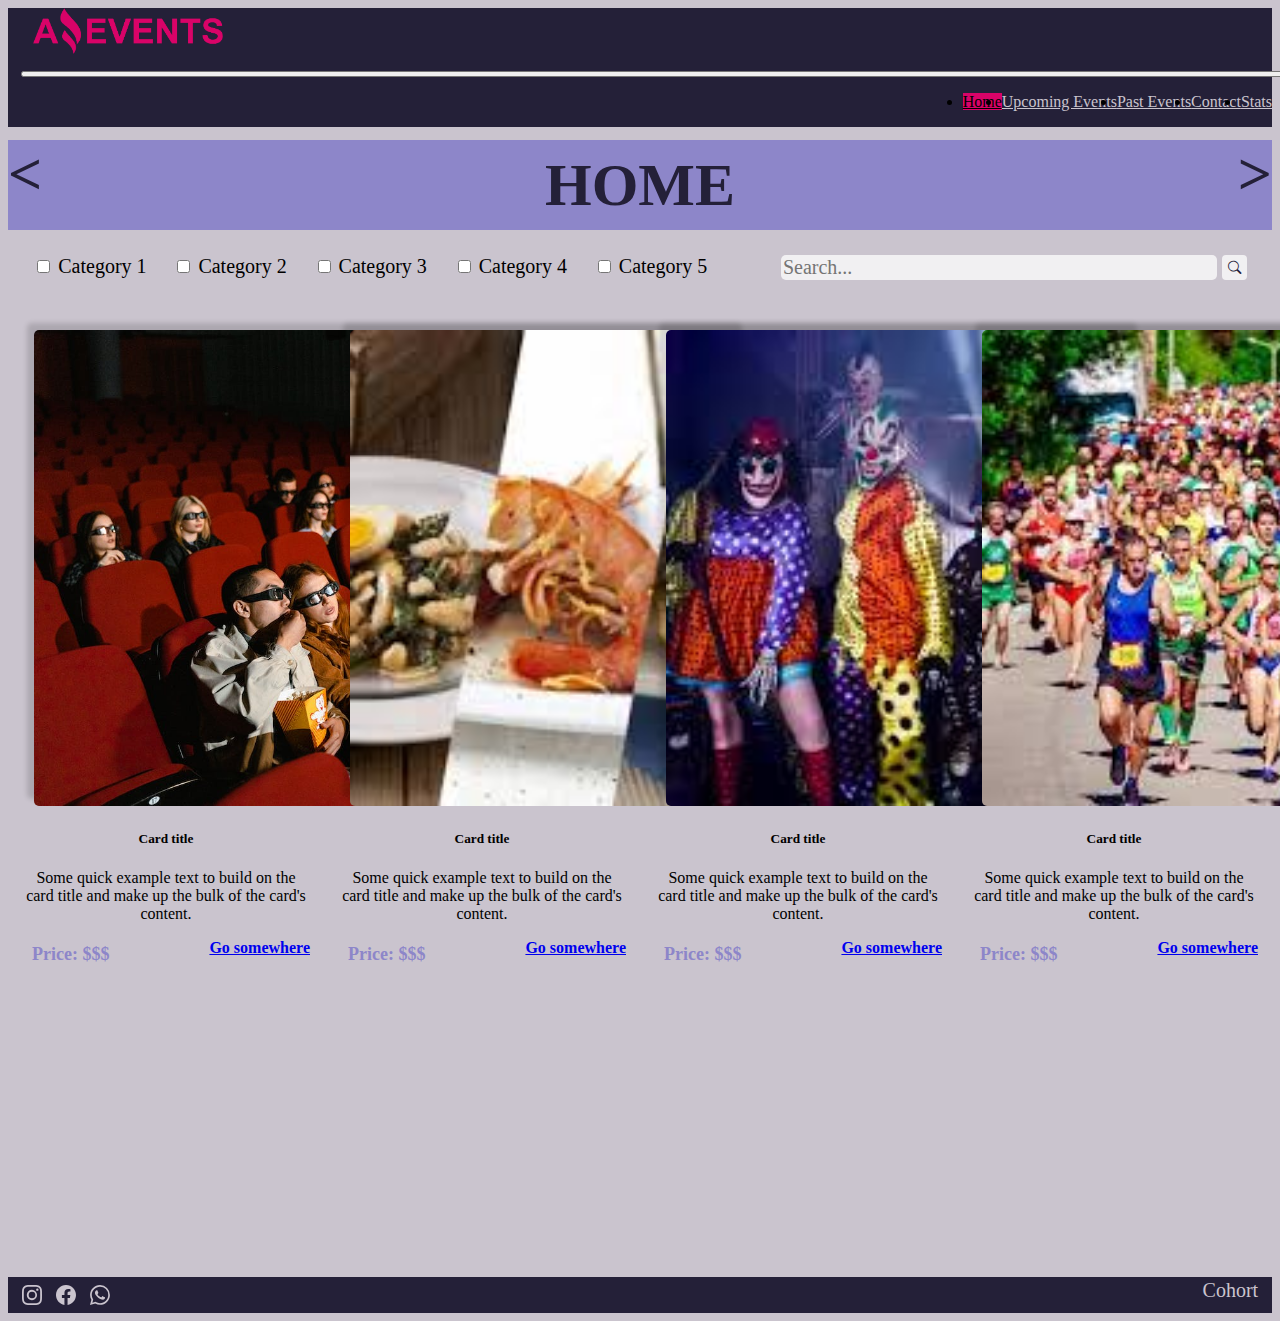
==== commit c86f591d: ":bug:Fix: Burger Nav bugs fxed" ====
--- a/index.html
+++ b/index.html
@@ -12,27 +12,53 @@
 </head>
 <body>
     <header>
-            <nav class="navbar">
-                <img class="logo" src="../assets/Logo-Amazing-Events.png" alt="logo" width="15%">
-                <div class="nav-bar nav-pills">
-                    <ul class="nav justify-content-end">
-                        <li class="nav-item">
-                            <a class="nav-link active" aria-current="page" href="#">Home</a>
-                        </li>
-                        <li class="nav-item">
-                            <a class="nav-link" href="./pages/upevents.html">Upcoming Events</a>
-                        </li>
-                        <li class="nav-item">
-                            <a class="nav-link" href="./pages/pastevents.html">Past Events</a>
-                        </li>
-                        <li class="nav-item">
-                            <a class="nav-link" href="./pages/contact.html">Contact</a>
-                        </li>
-                        <li class="nav-item">
-                            <a class="nav-link" href="./pages/stats.html">Stats</a>
-                        </li>
+        <!-- <nav class="navbar navbar-expand-md  navbar-light bg-secondary row border-bottom border-dark">
+            <div class="container-fluid">
+                <a href="../index.html" class="navbar-brand">
+                    <img src="../assets/img/Logo Amazing Events.png" alt="" class="img-fluid logo_header">
+                    <img src="../assets/img/icon_amazing_events.png" alt="" class="icono_header">
+                </a>
+                <button class="navbar-toggler" type="button" data-bs-toggle="collapse" data-bs-target="#navbarSupportedContent" aria-controls="navbarSupportedContent" aria-expanded="false" aria-label="Toggle navigation">
+                    <span class="navbar-toggler-icon"></span>
+                  </button>
+                  <div class="collapse navbar-collapse justify-content-end" id="navbarSupportedContent">
+                    <ul class="navbar-nav ">
+                        <li class="nav-item"><a href="../index.html" class="nav-link btn_nav border border-dark">Home</a></li>
+                        <li class="nav-item"><a href="./upcomingEvents.html" class="nav-link btn_nav border border-dark">Upcoming Events</a></li>
+                        <li class="nav-item"><a href="./pastEvents.html" class="nav-link btn_nav border border-dark">Past Events</a></li>
+                        <li class="nav-item"><a href="./contact.html" class="nav-link active btn_nav border border-dark">Contact</a></li>
+                        <li class="nav-item"><a href="./stats.html" class="nav-link btn_nav border border-dark">Stats</a></li>
                     </ul>
-                </div>
+                  </div>
+
+            </div>
+        </nav> -->
+            <nav class="navbar navbar-expand-md">
+                    <img class="logo" src="../assets/Logo-Amazing-Events.png" alt="logo" width="15%">
+                    <div class="burger">
+                        <button class="navbar-toggler" type="button" data-bs-toggle="collapse" data-bs-target="#navbarSupportedContent" aria-controls="navbarSupportedContent" aria-expanded="false" aria-label="Toggle navigation">
+                            <span class="navbar-toggler-icon"></span>
+                        </button>
+                        <div class="nav-bar nav-pills" id="navbarSupportedContent"> 
+                            <ul class="nav navbar-nav">
+                                <li class="nav-item">
+                                    <a class="nav-link active" aria-current="page" href="#">Home</a>
+                                </li>
+                                <li class="nav-item">
+                                    <a class="nav-link" href="./pages/upevents.html">Upcoming Events</a>
+                                </li>
+                                <li class="nav-item">
+                                    <a class="nav-link" href="./pages/pastevents.html">Past Events</a>
+                                </li>
+                                <li class="nav-item">
+                                    <a class="nav-link" href="./pages/contact.html">Contact</a>
+                                </li>
+                                <li class="nav-item">
+                                    <a class="nav-link" href="./pages/stats.html">Stats</a>
+                                </li>
+                            </ul>
+                        </div>
+                    </div>
             </nav>
         <div class="titulo">
             <span>&lt;</span>
--- a/styles/stylesheet.css
+++ b/styles/stylesheet.css
@@ -7,8 +7,17 @@
 }
 
 .nav {
+    display: flex;
+    justify-content: end;
     --bs-nav-link-color: var(--bs-link-color);
     --bs-nav-link-hover-color: #D90368;
+}
+
+.burger {
+    width: 100%;
+    display: flex;
+    flex-direction: column;
+    margin: 1%;
 }
 
 .navbar {
@@ -62,6 +71,10 @@
     justify-content: flex-end;
 }
 
+i {
+    color: #242038;
+}
+
 .searching > input {
     width: 70%;
     margin-right: 1%;
@@ -80,6 +93,7 @@
 }
 
 input[type=text] {
+    width: 89%;
     border-radius: 5px;
     border: none;
     background-color: rgba(255, 255, 255, 0.74);
@@ -165,13 +179,17 @@
     display: flex;
     flex-direction: column;
     align-items: center;
-    width: 50%;
+    width: 100%;
     padding: 2%;
     margin-top: 3%;
     color:#a80350;
     border-radius: 10px;
 }
 
+form {
+    width: 50%;
+}
+
 .email {
     margin-bottom: 3%;
     font-size: 20px;
@@ -188,7 +206,7 @@
     display: flex;
     flex-direction: column;
     margin-bottom: 3%;
-    margin-top: 5%;
+    margin-top: 3%;
     font-size: 20px;
     font-weight: bold;
 }
@@ -215,6 +233,7 @@
 }
 
 input[type=email] {
+    width: 90%;
     border-radius: 5px;
     border: none;
     background-color: rgba(255, 255, 255, 0.74);
@@ -342,10 +361,18 @@
     .searching {
         height: 20%;
     }
+
     .card {
         margin-top: 2%;
     }
- 
+
+    input[type=text] {
+        width: 100%;
+    }
+
+    input[type=email] {
+        width: 100%;
+    }
 }
 
 @media only screen and (max-width:800px) {
@@ -360,8 +387,24 @@
  
 }
 
-@media only screen and (max-width:696px) {
+@media screen and (min-width: 768px){
+    #navbarSupportedContent{
+    display: block;
+    }
+}
+
+@media only screen and (max-width:767px) {
     /* For mobile phones: */
+
+    .logo {
+        width: 90%;
+    }
+
+
+    h1 {
+        text-align: center;
+    }
+
     .search-container {
         flex-direction: column;   
     }
@@ -380,4 +423,5 @@
     .searching > input {
         width: 90%;
     }
+
 }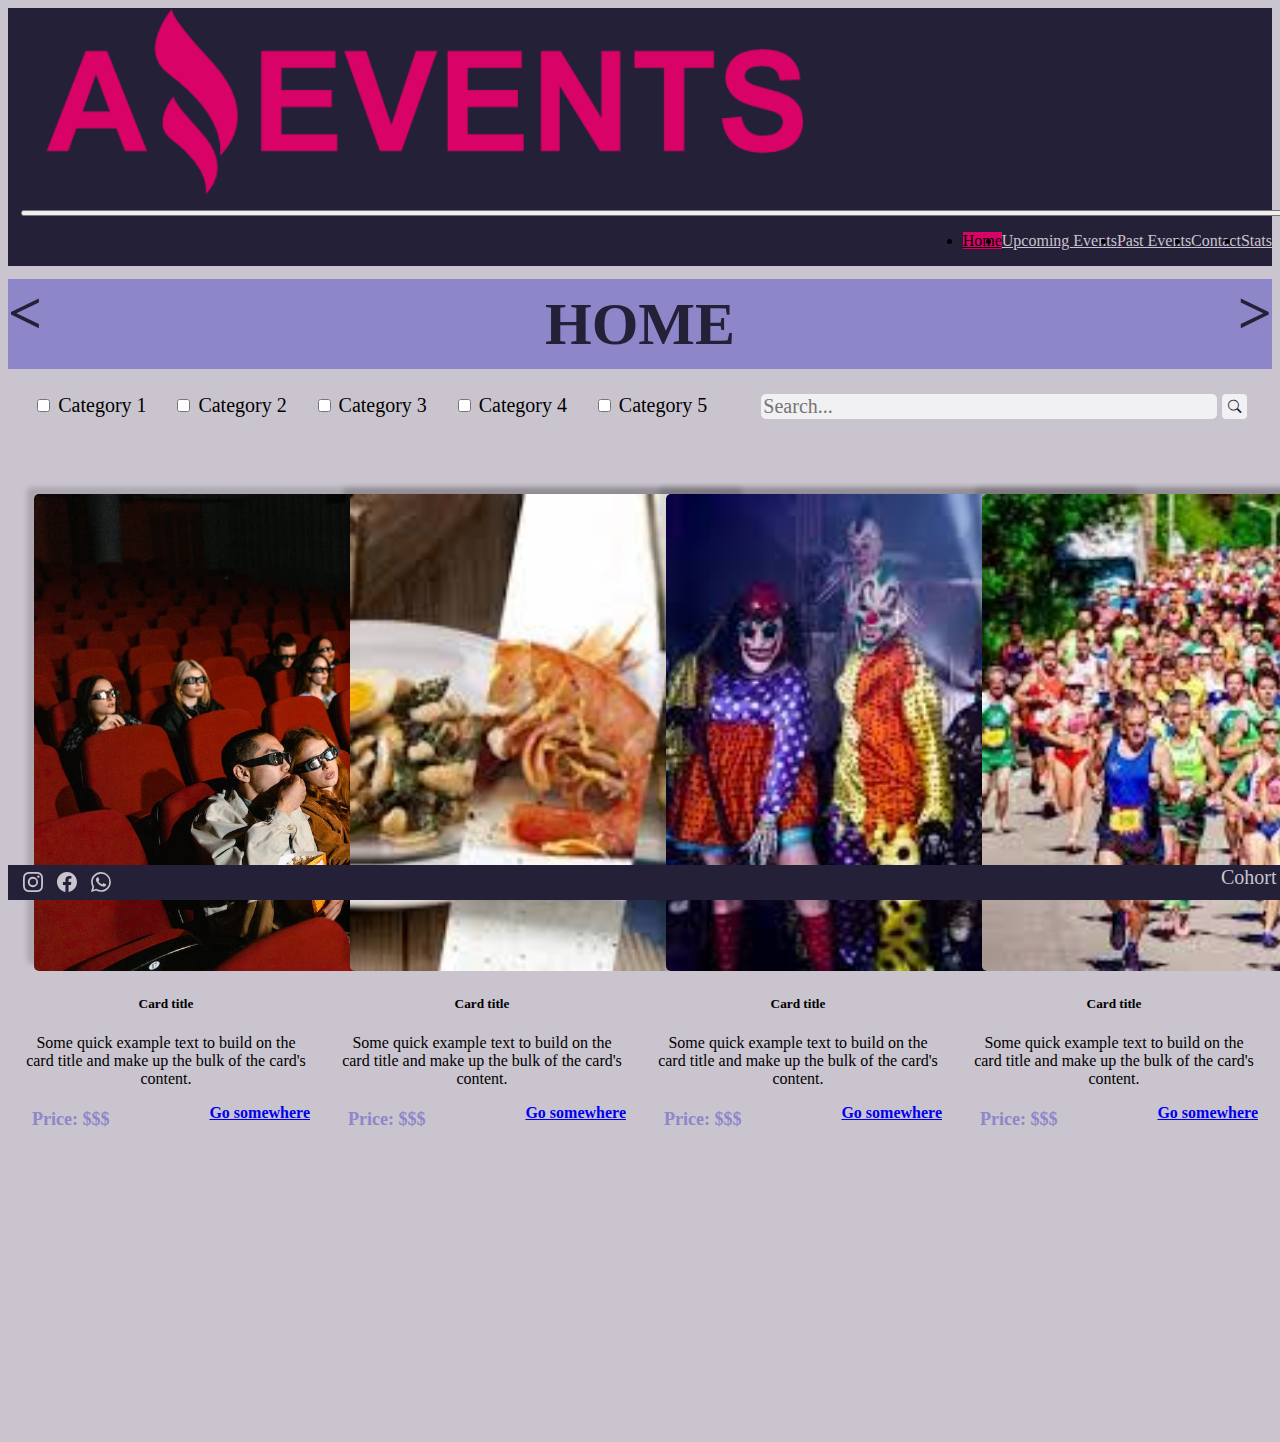
==== commit 83784953: ":bug:Fix: All responsive bugs fixed" ====
--- a/index.html
+++ b/index.html
@@ -12,29 +12,10 @@
 </head>
 <body>
     <header>
-        <!-- <nav class="navbar navbar-expand-md  navbar-light bg-secondary row border-bottom border-dark">
-            <div class="container-fluid">
-                <a href="../index.html" class="navbar-brand">
-                    <img src="../assets/img/Logo Amazing Events.png" alt="" class="img-fluid logo_header">
-                    <img src="../assets/img/icon_amazing_events.png" alt="" class="icono_header">
-                </a>
-                <button class="navbar-toggler" type="button" data-bs-toggle="collapse" data-bs-target="#navbarSupportedContent" aria-controls="navbarSupportedContent" aria-expanded="false" aria-label="Toggle navigation">
-                    <span class="navbar-toggler-icon"></span>
-                  </button>
-                  <div class="collapse navbar-collapse justify-content-end" id="navbarSupportedContent">
-                    <ul class="navbar-nav ">
-                        <li class="nav-item"><a href="../index.html" class="nav-link btn_nav border border-dark">Home</a></li>
-                        <li class="nav-item"><a href="./upcomingEvents.html" class="nav-link btn_nav border border-dark">Upcoming Events</a></li>
-                        <li class="nav-item"><a href="./pastEvents.html" class="nav-link btn_nav border border-dark">Past Events</a></li>
-                        <li class="nav-item"><a href="./contact.html" class="nav-link active btn_nav border border-dark">Contact</a></li>
-                        <li class="nav-item"><a href="./stats.html" class="nav-link btn_nav border border-dark">Stats</a></li>
-                    </ul>
-                  </div>
-
-            </div>
-        </nav> -->
-            <nav class="navbar navbar-expand-md">
-                    <img class="logo" src="../assets/Logo-Amazing-Events.png" alt="logo" width="15%">
+            <nav class="navbar navbar-expand-lg">
+                    <div class="logo-container">
+                        <img class="logo" src="../assets/Logo-Amazing-Events.png" alt="logo" width="15%">
+                    </div>
                     <div class="burger">
                         <button class="navbar-toggler" type="button" data-bs-toggle="collapse" data-bs-target="#navbarSupportedContent" aria-controls="navbarSupportedContent" aria-expanded="false" aria-label="Toggle navigation">
                             <span class="navbar-toggler-icon"></span>
--- a/styles/stylesheet.css
+++ b/styles/stylesheet.css
@@ -3,7 +3,8 @@
 }
 
 .logo {
-    padding-left: 2%;
+    padding-left: 3%;
+    width: 60%;
 }
 
 .nav {
@@ -271,6 +272,7 @@
 .table {
     color: #242038;
     border: 1px solid;
+    margin-bottom: 0%;
 }
 
 .title-row {
@@ -295,6 +297,7 @@
 .detail-card-section {
     display: flex;
     justify-content: center;
+    flex-wrap: wrap;
 }
 
 .detail-card-container {
@@ -302,11 +305,13 @@
     display: flex;
     background-color: white;
     margin-top: 3%;
+    flex-wrap: wrap;
 }
 
 .img-detail-container {
     padding: 30px;
     padding-right: 5px;
+    flex-wrap: wrap;
 }
 
 .img-detail-container > img {
@@ -323,6 +328,7 @@
     justify-content: center;
     padding: 30px 25px 30px 20px; 
     text-align: justify;
+    flex-wrap: wrap;
 }
 
 .detail-info-container > span {
@@ -347,7 +353,7 @@
 }
 
 
-@media only screen and (min-height:1080px) {
+@media only screen and (min-height:769px) {
     /* Mayor que mi pantalla: */
     footer {
         position: fixed;
@@ -356,7 +362,7 @@
     }
 }
 
-@media only screen and (max-width:1200px) {
+@media only screen and (max-width:1365px) {
     /* For inspector: */
     .searching {
         height: 20%;
@@ -373,6 +379,12 @@
     input[type=email] {
         width: 100%;
     }
+
+    .detail-card-container {
+        width: 90%;
+        margin-top: 8%;
+    }
+
 }
 
 @media only screen and (max-width:800px) {
@@ -387,19 +399,26 @@
  
 }
 
-@media screen and (min-width: 768px){
+@media screen and (min-width: 993px){
     #navbarSupportedContent{
     display: block;
     }
 }
 
-@media only screen and (max-width:767px) {
+@media only screen and (max-width:992px) {
     /* For mobile phones: */
+    .navbar {
+        justify-content: center;
+    }
+
+    .logo-container {
+        display: flex;
+        justify-content: center;
+    }
 
     .logo {
         width: 90%;
     }
-
 
     h1 {
         text-align: center;
@@ -424,4 +443,38 @@
         width: 90%;
     }
 
+    .detail-card-container {
+        width: 90%;
+    }
+
+    .img-detail-container {
+        width: 100%;
+        padding: 5%;
+    }
+
+    .img-detail-container > img {
+        height: 100%;
+        width: 100%;
+        
+    }
+
+    .detail-info-container {
+        width: 100%;
+        font-size: 16px;
+        padding-top: 0%;
+        padding-bottom: 0%;
+    }
+
+    .detail-info-container > span {
+        margin-top: 0%;
+    }
+
+    .less-content-footer {
+        position: unset;
+        margin-top: 2%;
+    }
+
+    .table-container {
+        width: 88%;
+    }
 }